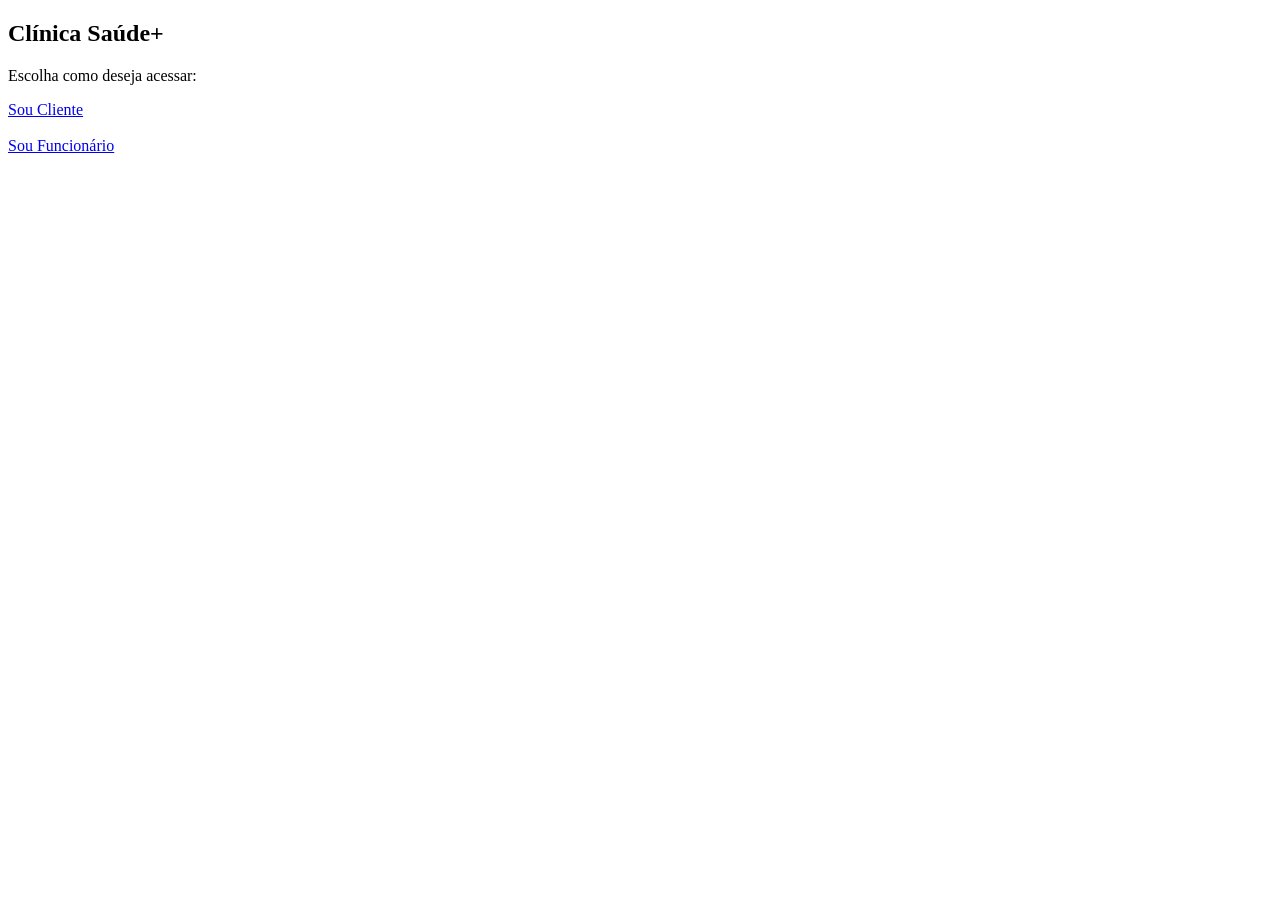
==== area-adm.html @ 7dfb93f0 "Please enter the commit message for your changes. Lines starting" ====
<!DOCTYPE html>
<html lang="pt-br">
<head>
    <meta charset="UTF-8">
    <title>Área Administrativa</title>
</head>

<body data-tipo="admin">

<h2>Painel do Administrador</h2>

<hr>

<h3>📊 Dashboard do Sistema</h3>

<div id="dashboard" style="display:flex; gap:20px; flex-wrap:wrap;">

    <div class="card">
        <h4>👤 Clientes</h4>
        <p id="totalClientes">0</p>
    </div>

    <div class="card">
        <h4>🧑‍⚕️ Funcionários</h4>
        <p id="totalFuncionarios">0</p>
    </div>

    <div class="card">
        <h4>📅 Consultas Ativas</h4>
        <p id="totalConsultasAtivas">0</p>
    </div>

    <div class="card">
        <h4>❌ Consultas Canceladas</h4>
        <p id="totalConsultasCanceladas">0</p>
    </div>

    <div class="card">
        <h4>📆 Consultas Hoje</h4>
        <p id="totalConsultasHoje">0</p>
    </div>

</div>


<h3>Funcionários Cadastrados</h3>

<table border="1" width="100%">
    <thead>
        <tr>
            <th>Nome</th>
            <th>Matrícula</th>
            <th>Email</th>
            <th>Ações</th>
        </tr>
    </thead>
    <tbody id="tabelaFuncionarios">
        <!-- preenchido via JS -->
    </tbody>
</table>

<hr>

<div id="editarFuncionario" style="display:none;">
    <h3>Editar Funcionário</h3>

    <input type="hidden" id="editFuncId">

    <label>Nome:</label><br>
    <input type="text" id="editFuncNome"><br><br>

    <label>Matrícula:</label><br>
    <input type="text" id="editFunMatricula"><br><br>

    <label>Email:</label><br>
    <input type="email" id="editFuncEmail"><br><br>

    <button onclick="salvarEdicaoFuncionario()">Salvar</button>
    <button onclick="cancelarEdicaoFuncionario()">Cancelar</button>
</div>


<button onclick="logout()">Sair</button>


<script src="script.js"></script>
<!--<script src="auth.js"></script> -->


</body>
</html>
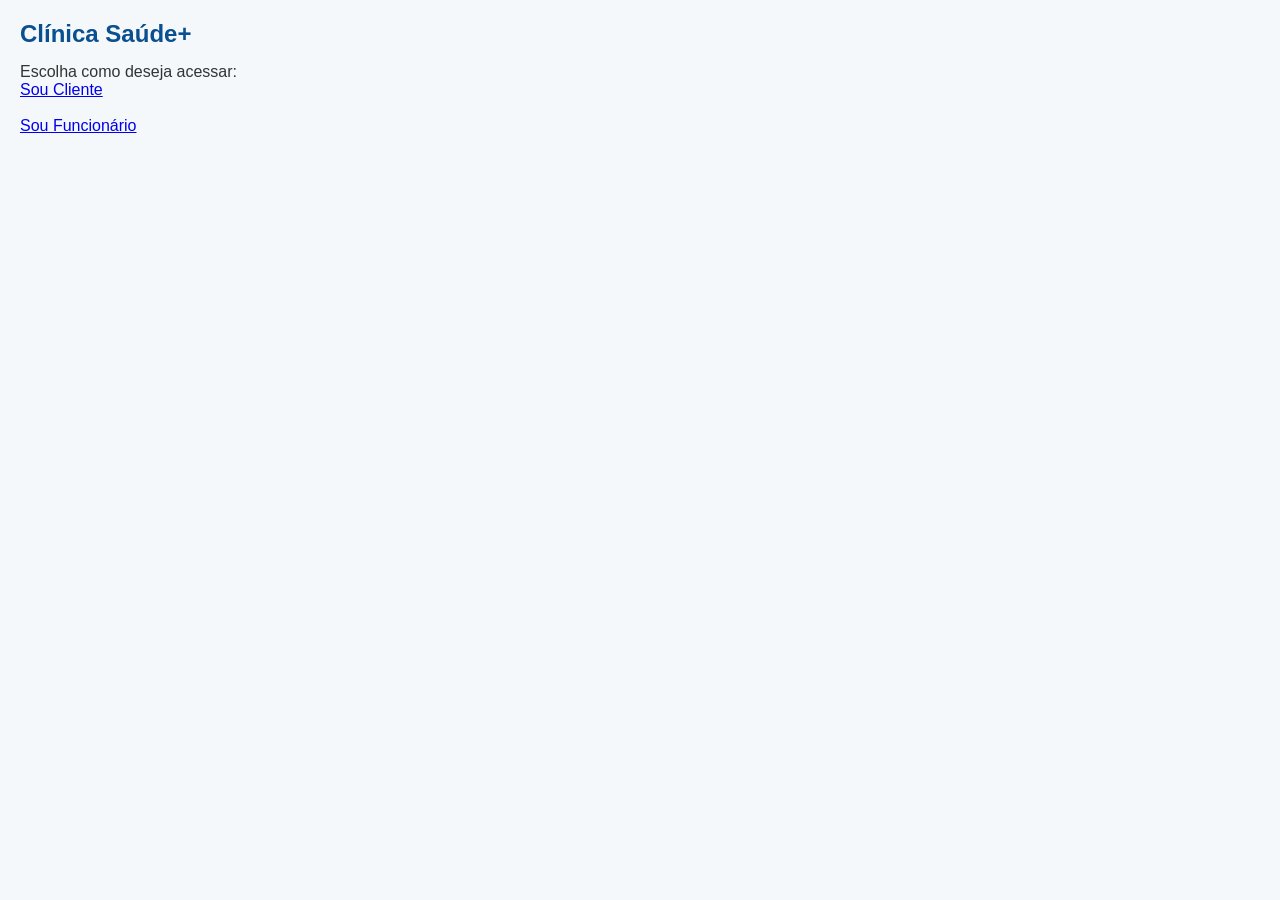
==== commit 9ff31d70: "Please enter the commit message for your changes. Lines starting" ====
--- a/area-adm.html
+++ b/area-adm.html
@@ -40,6 +40,46 @@
         <p id="totalConsultasHoje">0</p>
     </div>
 
+</div>
+
+<hr>
+
+<h3>🕵️ Auditoria de Consultas</h3>
+
+<table border="1" width="100%">
+    <thead>
+        <tr>
+            <th>Cliente</th>
+            <th>Data</th>
+            <th>Hora</th>
+            <th>Status</th>
+            <th>Agendada por</th>
+            <th>Criada em</th>
+            <th>Cancelamento</th>
+        </tr>
+    </thead>
+    <tbody id="tabelaAuditoria"></tbody>
+</table>
+
+
+<button onclick="mostrarCadastroFuncionario()">➕ Cadastrar Funcionário</button>
+
+<div id="cadastroFuncionario" style="display:none; margin-top:20px;">
+    <h3>Novo Funcionário</h3>
+
+    <label>Nome:</label><br>
+    <input type="text" id="nomeFunc"><br><br>
+
+    <label>Matrícula:</label><br>
+    <input type="text" id="matriculaFunc"><br><br>
+
+    <label>Email:</label><br>
+    <input type="email" id="emailFunc"><br><br>
+
+    <label>Senha:</label><br>
+    <input type="password" id="senhaFunc"><br><br>
+
+    <button onclick="cadastrarFuncionario()">Salvar</button>
 </div>
 
 
@@ -85,6 +125,7 @@
 
 <script src="script.js"></script>
 <!--<script src="auth.js"></script> -->
+<link rel="stylesheet" href="style.css">
 
 
 </body>
--- a/style.css
+++ b/style.css
@@ -0,0 +1,173 @@
+/* ================= RESET ================= */
+* {
+    margin: 0;
+    padding: 0;
+    box-sizing: border-box;
+    font-family: 'Segoe UI', Arial, sans-serif;
+}
+
+/* ================= BODY ================= */
+body {
+    background: #f4f8fb;
+    color: #333;
+    padding: 20px;
+}
+
+/* ================= TITULOS ================= */
+h2 {
+    color: #0a4f8f;
+    margin-bottom: 15px;
+}
+
+h3 {
+    color: #1b6ca8;
+    margin: 20px 0 10px;
+}
+
+h4 {
+    color: #1b6ca8;
+}
+
+/* ================= BOTÕES ================= */
+button {
+    background: #1b6ca8;
+    color: #fff;
+    border: none;
+    padding: 10px 16px;
+    border-radius: 6px;
+    cursor: pointer;
+    font-size: 14px;
+    transition: 0.2s;
+}
+
+button:hover {
+    background: #155a8a;
+}
+
+button.cancelar,
+button.excluir {
+    background: #c0392b;
+}
+
+button.cancelar:hover,
+button.excluir:hover {
+    background: #a93226;
+}
+
+button.secundario {
+    background: #7f8c8d;
+}
+
+/* ================= INPUTS ================= */
+input,
+select {
+    width: 100%;
+    max-width: 350px;
+    padding: 8px;
+    margin-top: 5px;
+    border-radius: 6px;
+    border: 1px solid #ccc;
+}
+
+input:focus,
+select:focus {
+    outline: none;
+    border-color: #1b6ca8;
+}
+
+/* ================= SEÇÕES ================= */
+hr {
+    margin: 25px 0;
+    border: none;
+    border-top: 1px solid #ddd;
+}
+
+/* ================= CARDS ================= */
+.card {
+    background: #fff;
+    padding: 20px;
+    border-radius: 10px;
+    min-width: 180px;
+    box-shadow: 0 2px 6px rgba(0,0,0,0.08);
+    text-align: center;
+}
+
+.card p {
+    font-size: 24px;
+    font-weight: bold;
+    margin-top: 10px;
+}
+
+/* ================= DASHBOARD ================= */
+#dashboard {
+    margin-bottom: 30px;
+}
+
+/* ================= TABELAS ================= */
+table {
+    border-collapse: collapse;
+    width: 100%;
+    background: #fff;
+    border-radius: 10px;
+    overflow: hidden;
+    box-shadow: 0 2px 6px rgba(0,0,0,0.08);
+}
+
+th {
+    background: #1b6ca8;
+    color: #fff;
+    padding: 10px;
+    text-align: left;
+}
+
+td {
+    padding: 10px;
+    border-bottom: 1px solid #eee;
+}
+
+tr:hover {
+    background: #f0f6fb;
+}
+
+/* ================= PAINÉIS ================= */
+#cadastroCliente,
+#editarFuncionario,
+#infoCliente {
+    background: #fff;
+    padding: 20px;
+    border-radius: 10px;
+    margin-top: 15px;
+    box-shadow: 0 2px 6px rgba(0,0,0,0.08);
+}
+
+/* ================= LISTAS ================= */
+ul {
+    list-style: none;
+}
+
+ul li {
+    background: #f9fbfd;
+    padding: 10px;
+    margin-bottom: 8px;
+    border-radius: 6px;
+    display: flex;
+    justify-content: space-between;
+    align-items: center;
+}
+
+/* ================= RESPONSIVO ================= */
+@media (max-width: 768px) {
+    body {
+        padding: 10px;
+    }
+
+    #dashboard {
+        flex-direction: column;
+    }
+
+    table,
+    input,
+    select {
+        font-size: 14px;
+    }
+}
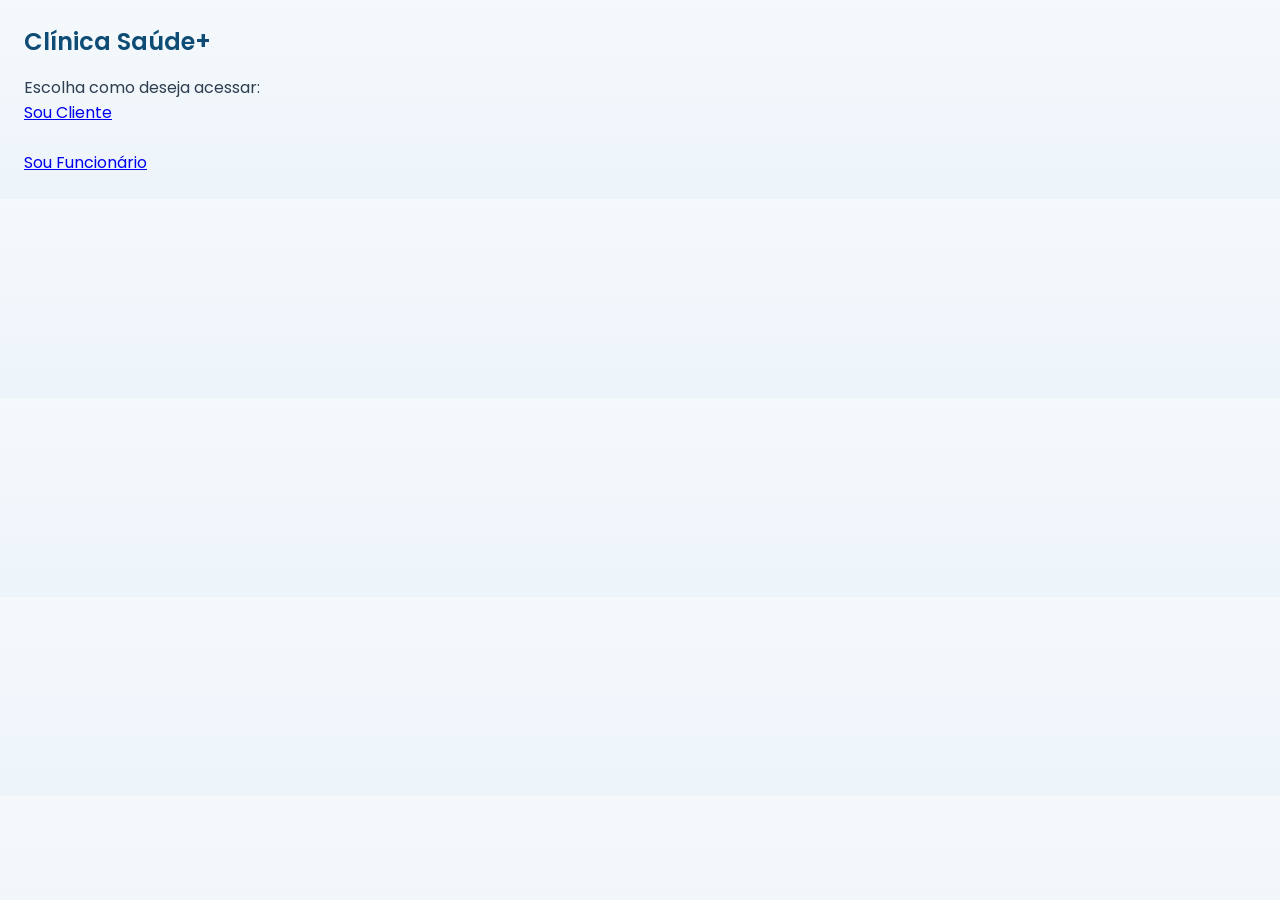
==== commit 0964829c: "css" ====
--- a/area-adm.html
+++ b/area-adm.html
@@ -3,6 +3,9 @@
 <head>
     <meta charset="UTF-8">
     <title>Área Administrativa</title>
+    <link href="https://fonts.googleapis.com/css2?family=Poppins:wght@300;400;500;600&display=swap" rel="stylesheet">
+
+    <link rel="stylesheet" href="style.css">
 </head>
 
 <body data-tipo="admin">
@@ -125,7 +128,7 @@
 
 <script src="script.js"></script>
 <!--<script src="auth.js"></script> -->
-<link rel="stylesheet" href="style.css">
+
 
 
 </body>
--- a/style.css
+++ b/style.css
@@ -3,103 +3,102 @@
     margin: 0;
     padding: 0;
     box-sizing: border-box;
-    font-family: 'Segoe UI', Arial, sans-serif;
+    font-family: 'Poppins', 'Segoe UI', sans-serif;
 }
 
 /* ================= BODY ================= */
 body {
-    background: #f4f8fb;
-    color: #333;
-    padding: 20px;
+    background: linear-gradient(180deg, #F5F9FC, #EDF4FA);
+    color: #2C3E50;
+    padding: 24px;
 }
 
 /* ================= TITULOS ================= */
 h2 {
-    color: #0a4f8f;
-    margin-bottom: 15px;
+    color: #0F4C75;
+    margin-bottom: 16px;
+    font-weight: 600;
 }
 
 h3 {
-    color: #1b6ca8;
+    color: #1E9EB5;
     margin: 20px 0 10px;
 }
 
 h4 {
-    color: #1b6ca8;
+    color: #0F4C75;
 }
 
 /* ================= BOTÕES ================= */
 button {
-    background: #1b6ca8;
+    background: linear-gradient(135deg, #1E9EB5, #00B894);
     color: #fff;
     border: none;
-    padding: 10px 16px;
-    border-radius: 6px;
+    padding: 12px 20px;
+    border-radius: 10px;
     cursor: pointer;
     font-size: 14px;
-    transition: 0.2s;
+    font-weight: 500;
+    box-shadow: 0 4px 12px rgba(0,0,0,0.12);
+    transition: 0.3s ease;
 }
 
 button:hover {
-    background: #155a8a;
+    transform: translateY(-2px);
+    box-shadow: 0 8px 18px rgba(0,0,0,0.18);
 }
 
-button.cancelar,
-button.excluir {
-    background: #c0392b;
-}
-
-button.cancelar:hover,
-button.excluir:hover {
-    background: #a93226;
-}
-
-button.secundario {
-    background: #7f8c8d;
+button.excluir,
+button.cancelar {
+    background: linear-gradient(135deg, #E74C3C, #C0392B);
 }
 
 /* ================= INPUTS ================= */
 input,
 select {
     width: 100%;
-    max-width: 350px;
-    padding: 8px;
-    margin-top: 5px;
-    border-radius: 6px;
-    border: 1px solid #ccc;
+    max-width: 380px;
+    padding: 10px 12px;
+    margin-top: 6px;
+    border-radius: 10px;
+    border: 1px solid #dce3ea;
+    background: #fff;
+    font-size: 14px;
 }
 
 input:focus,
 select:focus {
     outline: none;
-    border-color: #1b6ca8;
-}
-
-/* ================= SEÇÕES ================= */
-hr {
-    margin: 25px 0;
-    border: none;
-    border-top: 1px solid #ddd;
+    border-color: #1E9EB5;
+    box-shadow: 0 0 0 3px rgba(30,158,181,0.15);
 }
 
 /* ================= CARDS ================= */
 .card {
     background: #fff;
-    padding: 20px;
-    border-radius: 10px;
-    min-width: 180px;
-    box-shadow: 0 2px 6px rgba(0,0,0,0.08);
+    padding: 22px;
+    border-radius: 16px;
+    min-width: 200px;
+    box-shadow: 0 10px 24px rgba(0,0,0,0.08);
     text-align: center;
+    transition: 0.3s ease;
+}
+
+.card:hover {
+    transform: translateY(-4px);
 }
 
 .card p {
-    font-size: 24px;
-    font-weight: bold;
+    font-size: 26px;
+    font-weight: 600;
     margin-top: 10px;
+    color: #0F4C75;
 }
 
 /* ================= DASHBOARD ================= */
 #dashboard {
+    display: flex;
+    gap: 20px;
     margin-bottom: 30px;
 }
 
@@ -108,25 +107,26 @@
     border-collapse: collapse;
     width: 100%;
     background: #fff;
-    border-radius: 10px;
+    border-radius: 16px;
     overflow: hidden;
-    box-shadow: 0 2px 6px rgba(0,0,0,0.08);
+    box-shadow: 0 10px 24px rgba(0,0,0,0.08);
 }
 
 th {
-    background: #1b6ca8;
+    background: #0F4C75;
     color: #fff;
-    padding: 10px;
+    padding: 14px;
     text-align: left;
+    font-weight: 500;
 }
 
 td {
-    padding: 10px;
-    border-bottom: 1px solid #eee;
+    padding: 14px;
+    border-bottom: 1px solid #edf1f5;
 }
 
 tr:hover {
-    background: #f0f6fb;
+    background: #f2f8fb;
 }
 
 /* ================= PAINÉIS ================= */
@@ -134,10 +134,10 @@
 #editarFuncionario,
 #infoCliente {
     background: #fff;
-    padding: 20px;
-    border-radius: 10px;
-    margin-top: 15px;
-    box-shadow: 0 2px 6px rgba(0,0,0,0.08);
+    padding: 24px;
+    border-radius: 16px;
+    margin-top: 20px;
+    box-shadow: 0 10px 24px rgba(0,0,0,0.08);
 }
 
 /* ================= LISTAS ================= */
@@ -146,28 +146,27 @@
 }
 
 ul li {
-    background: #f9fbfd;
-    padding: 10px;
-    margin-bottom: 8px;
-    border-radius: 6px;
+    background: #f8fbfd;
+    padding: 12px;
+    margin-bottom: 10px;
+    border-radius: 12px;
     display: flex;
     justify-content: space-between;
     align-items: center;
 }
 
+/* ================= DIVISOR ================= */
+hr {
+    margin: 30px 0;
+    border: none;
+    border-top: 1px solid #e0e6ed;
+}
+
 /* ================= RESPONSIVO ================= */
 @media (max-width: 768px) {
-    body {
-        padding: 10px;
-    }
-
+   
     #dashboard {
         flex-direction: column;
     }
-
-    table,
-    input,
-    select {
-        font-size: 14px;
-    }
+    
 }
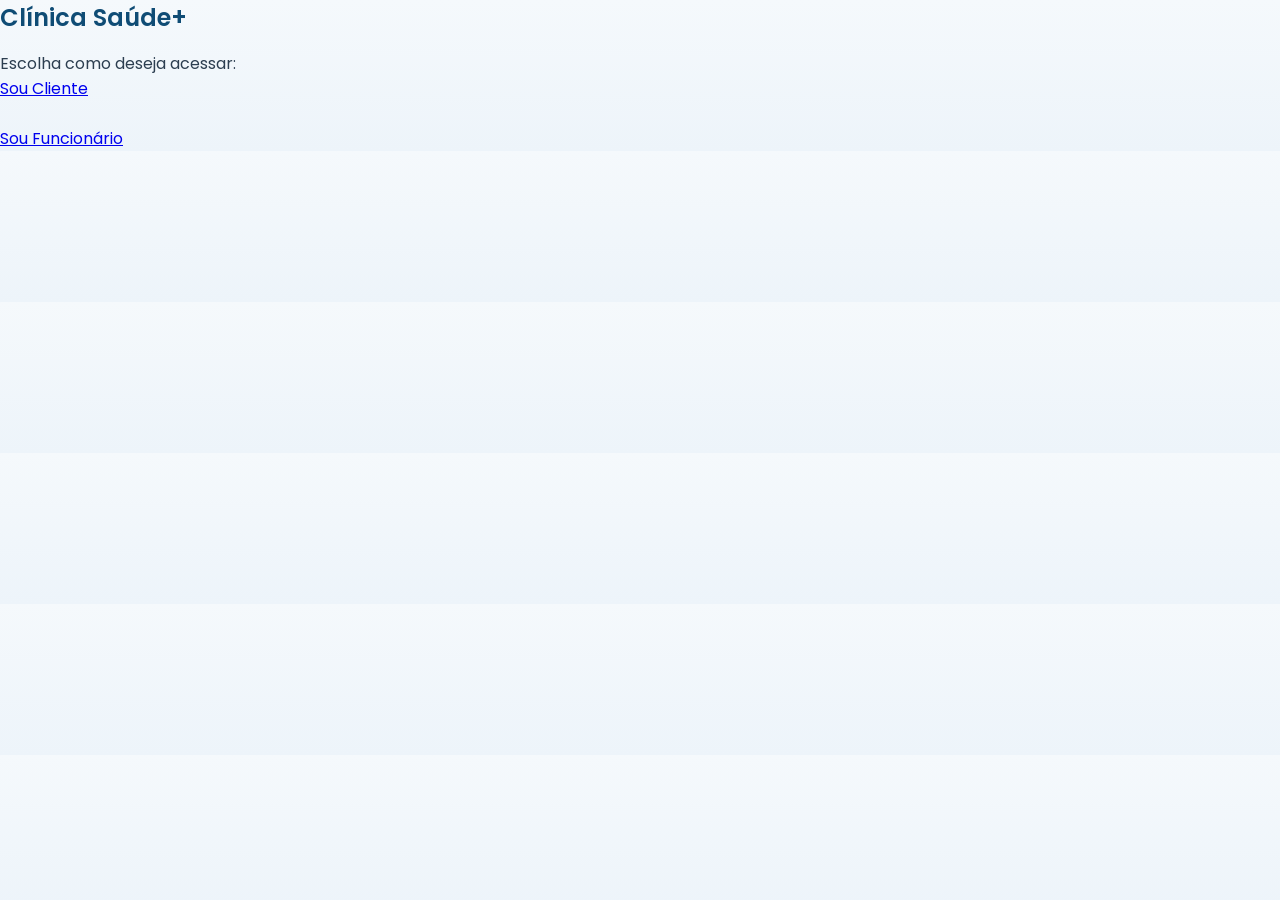
==== commit f19a7178: "Please enter the commit message for your changes. Lines starting" ====
--- a/area-adm.html
+++ b/area-adm.html
@@ -2,10 +2,10 @@
 <html lang="pt-br">
 <head>
     <meta charset="UTF-8">
+    <meta name="viewport" content="width=device-width, initial-scale=1.0">
     <title>Área Administrativa</title>
     <link href="https://fonts.googleapis.com/css2?family=Poppins:wght@300;400;500;600&display=swap" rel="stylesheet">
-
-    <link rel="stylesheet" href="style.css">
+     <link rel="stylesheet" href="style.css">
 </head>
 
 <body data-tipo="admin">
@@ -88,6 +88,8 @@
 
 <h3>Funcionários Cadastrados</h3>
 
+<div class="tabela-responsiva">
+
 <table border="1" width="100%">
     <thead>
         <tr>
@@ -101,6 +103,8 @@
         <!-- preenchido via JS -->
     </tbody>
 </table>
+
+</div>
 
 <hr>
 
--- a/style.css
+++ b/style.css
@@ -97,10 +97,11 @@
 
 /* ================= DASHBOARD ================= */
 #dashboard {
-    display: flex;
-    gap: 20px;
-    margin-bottom: 30px;
-}
+    display: grid;
+    grid-template-columns: repeat(auto-fit, minmax(160px, 1fr));
+    gap: 16px;
+}
+
 
 /* ================= TABELAS ================= */
 table {
@@ -170,3 +171,60 @@
     }
     
 }
+
+/*=======Celular===========*/
+
+* {
+    box-sizing: border-box;
+}
+
+body {
+    margin: 0;
+    padding: 0;
+    font-family: 'Poppins', sans-serif;
+}
+
+.container {
+    width: 100%;
+    max-width: 1200px;
+    margin: auto;
+    padding: 16px;
+}
+
+
+/*===== tabela responciva ======*/
+
+.tabela-responsiva {
+    width: 100%;
+    overflow-x: auto;
+}
+
+/*======botoes e inputs=======*/
+
+button,
+input,
+select {
+    width: 100%;
+    padding: 12px;
+    margin-bottom: 10px;
+    font-size: 16px;
+}
+
+/*========ajuste fino ========*/
+
+@media (max-width: 768px) {
+
+    h2, h3 {
+        text-align: center;
+    }
+
+    table th, table td {
+        font-size: 14px;
+        padding: 8px;
+    }
+
+    #dashboard {
+        grid-template-columns: 1fr;
+    }
+}
+
